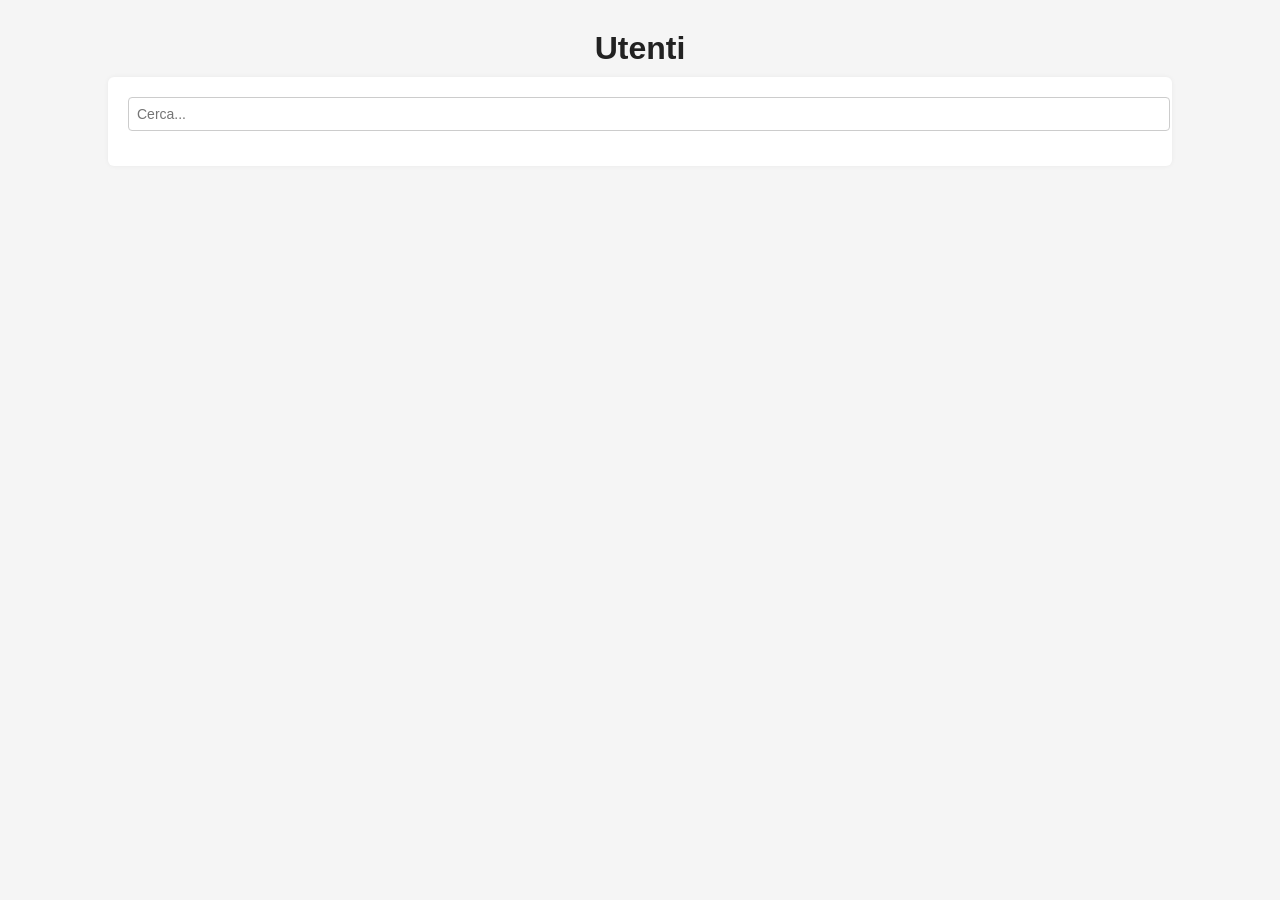
==== src/main/resources/templates/index.html @ 7dd5ad81 "First Commit [User Done | Product to Test | Order Partial]" ====
<!DOCTYPE html>
<html lang="it">
<head>
    <meta charset="UTF-8">
    <title>DASHBOARD</title>
    <style>
        body {
            font-family: Arial, sans-serif;
            background-color: #f5f5f5;
            margin: 0;
            padding: 0;
        }

        h1 {
            text-align: center;
            margin: 30px 0 10px;
            color: #222;
        }

        .container {
            width: 80%;
            margin: 0 auto;
            background: #fff;
            padding: 20px;
            border-radius: 6px;
            box-shadow: 0 0 5px rgba(0,0,0,0.05);
        }

        input[type="text"] {
            width: 100%;
            padding: 8px;
            margin-bottom: 15px;
            font-size: 14px;
            border: 1px solid #ccc;
            border-radius: 4px;
        }

        table {
            width: 100%;
            border-collapse: collapse;
        }

        th {
            background-color: #eaeaea;
            padding: 10px;
            text-align: left;
            cursor: pointer;
            font-weight: normal;
            border-bottom: 2px solid #ccc;
        }

        th:hover {
            background-color: #dcdcdc;
        }

        td {
            padding: 8px;
            border-bottom: 1px solid #ddd;
        }

        tbody tr:nth-child(even) {
            background-color: #fafafa;
        }

        tbody tr:nth-child(odd) {
            background-color: #ffffff;
        }

        tr:hover {
            background-color: #f1f1f1;
        }

        .no-data {
            text-align: center;
            color: #777;
            padding: 15px;
        }
    </style>
</head>
<body>
<h1>Utenti</h1>
<div class="container">
    <input type="text" id="searchInput" placeholder="Cerca...">
    <table id="userTable">
        <thead>
        <tr id="tableHeader"></tr>
        </thead>
        <tbody id="tableBody"></tbody>
    </table>
    <div id="noData" class="no-data" style="display:none;">No data Found</div>
</div>

<script>
    let originalData = [];

    fetch('/user/get-all')
        .then(response => response.json())
        .then(data => {
            if (!Array.isArray(data) || data.length === 0) return;
            originalData = data;
            buildTable(data);
        })
        .catch(error => {
            console.error('Error during loading data:', error);
        });

    function buildTable(data) {
        const tableHeader = document.getElementById('tableHeader');
        const tableBody = document.getElementById('tableBody');
        const noDataDiv = document.getElementById('noData');

        tableHeader.innerHTML = '';
        tableBody.innerHTML = '';

        const keys = Object.keys(data[0]);

        keys.forEach(key => {
            const th = document.createElement('th');
            th.textContent = key;
            th.addEventListener('click', () => sortByColumn(key));
            tableHeader.appendChild(th);
        });

        data.forEach(item => {
            const row = document.createElement('tr');
            keys.forEach(key => {
                const td = document.createElement('td');
                td.textContent = item[key];
                row.appendChild(td);
            });
            tableBody.appendChild(row);
        });

        noDataDiv.style.display = data.length === 0 ? 'block' : 'none';
    }

    function sortByColumn(column) {
        const sorted = [...originalData].sort((a, b) => {
            if (typeof a[column] === 'number') return a[column] - b[column];
            return String(a[column]).localeCompare(String(b[column]));
        });
        buildTable(sorted);
    }

    document.getElementById('searchInput').addEventListener('input', function () {
        const value = this.value.toLowerCase();
        const filtered = originalData.filter(row =>
            Object.values(row).some(val =>
                String(val).toLowerCase().includes(value)
            )
        );
        buildTable(filtered);
    });
</script>
</body>
</html>
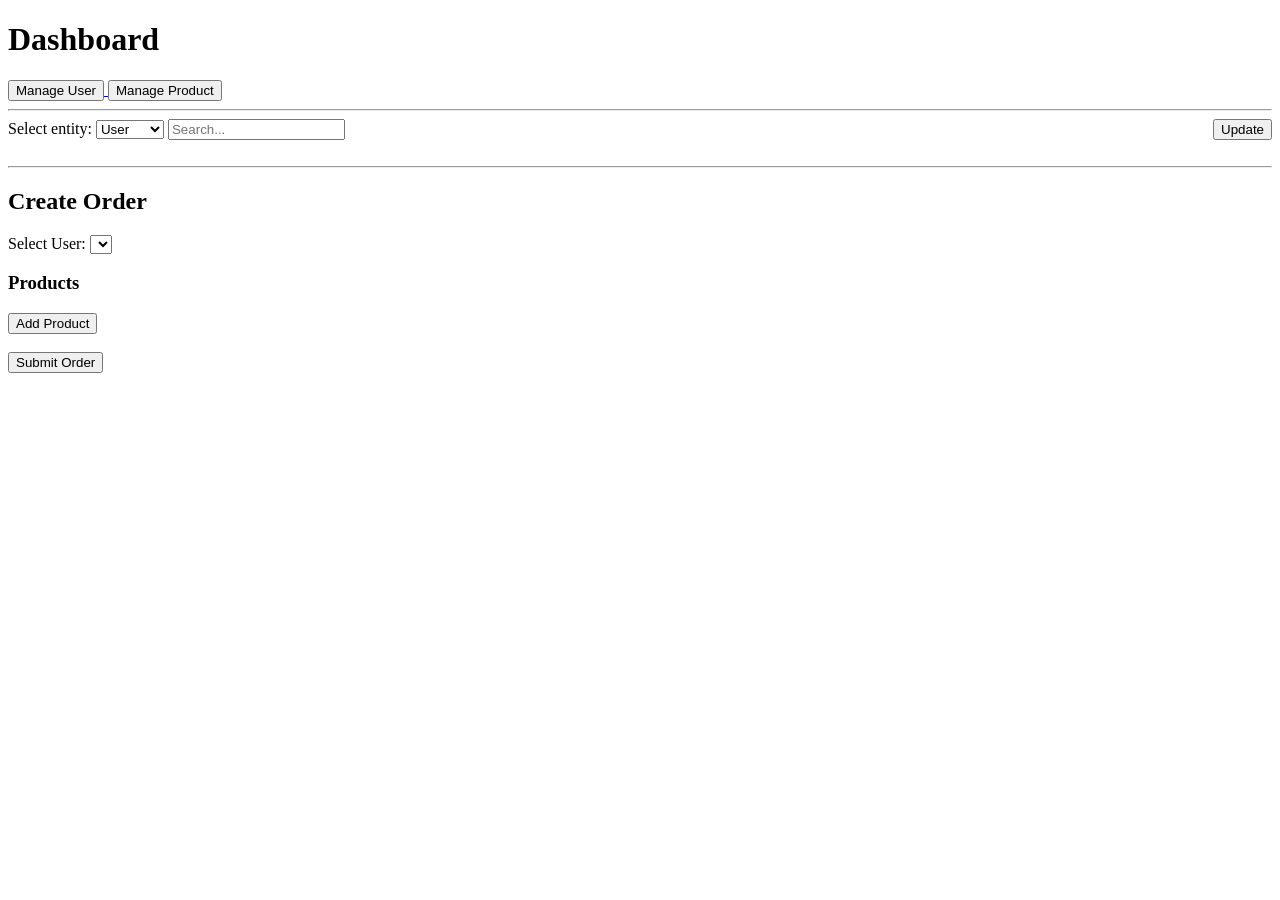
==== commit 37c0360e: "All API WORK" ====
--- a/src/main/resources/templates/index.html
+++ b/src/main/resources/templates/index.html
@@ -1,156 +1,57 @@
 <!DOCTYPE html>
-<html lang="it">
+<html lang="en" xmlns:th="http://www.thymeleaf.org">
 <head>
-    <meta charset="UTF-8">
-    <title>DASHBOARD</title>
-    <style>
-        body {
-            font-family: Arial, sans-serif;
-            background-color: #f5f5f5;
-            margin: 0;
-            padding: 0;
-        }
-
-        h1 {
-            text-align: center;
-            margin: 30px 0 10px;
-            color: #222;
-        }
-
-        .container {
-            width: 80%;
-            margin: 0 auto;
-            background: #fff;
-            padding: 20px;
-            border-radius: 6px;
-            box-shadow: 0 0 5px rgba(0,0,0,0.05);
-        }
-
-        input[type="text"] {
-            width: 100%;
-            padding: 8px;
-            margin-bottom: 15px;
-            font-size: 14px;
-            border: 1px solid #ccc;
-            border-radius: 4px;
-        }
-
-        table {
-            width: 100%;
-            border-collapse: collapse;
-        }
-
-        th {
-            background-color: #eaeaea;
-            padding: 10px;
-            text-align: left;
-            cursor: pointer;
-            font-weight: normal;
-            border-bottom: 2px solid #ccc;
-        }
-
-        th:hover {
-            background-color: #dcdcdc;
-        }
-
-        td {
-            padding: 8px;
-            border-bottom: 1px solid #ddd;
-        }
-
-        tbody tr:nth-child(even) {
-            background-color: #fafafa;
-        }
-
-        tbody tr:nth-child(odd) {
-            background-color: #ffffff;
-        }
-
-        tr:hover {
-            background-color: #f1f1f1;
-        }
-
-        .no-data {
-            text-align: center;
-            color: #777;
-            padding: 15px;
-        }
-    </style>
+    <meta charset="UTF-8" />
+    <title>Dashboard</title>
+    <link rel="stylesheet" th:href="@{/css/index.css}" />
 </head>
 <body>
-<h1>Utenti</h1>
+<h1>Dashboard</h1>
+
+<a href="http://localhost:8080/user"> <button id="manageUserBtn">Manage User</button> </a>
+<a href="http://localhost:8080/product"> <button  id="manageProductBtn">Manage Product</button> </a>
+
+<br><hr>
+
 <div class="container">
-    <input type="text" id="searchInput" placeholder="Cerca...">
-    <table id="userTable">
+    <label for="entitySelect">Select entity:</label>
+    <select id="entitySelect">
+        <option value="user">User</option>
+        <option value="product">Product</option>
+        <option value="order">Order</option>
+    </select>
+
+    <input type="text" id="searchInput" placeholder="Search..." />
+
+    <button id="updateBtn" style="float: right;">Update</button>
+
+    <table id="entityTable">
         <thead>
         <tr id="tableHeader"></tr>
         </thead>
         <tbody id="tableBody"></tbody>
     </table>
-    <div id="noData" class="no-data" style="display:none;">No data Found</div>
+    <div id="noData" class="no-data" style="display:none;">No data Found</div><br>
+
+    <div id="orderMessage2"></div>
 </div>
 
-<script>
-    let originalData = [];
+<hr>
 
-    fetch('/user/get-all')
-        .then(response => response.json())
-        .then(data => {
-            if (!Array.isArray(data) || data.length === 0) return;
-            originalData = data;
-            buildTable(data);
-        })
-        .catch(error => {
-            console.error('Error during loading data:', error);
-        });
+<h2>Create Order</h2>
+<div class="container" id="orderContainer">
+    <label for="userSelect">Select User:</label>
+    <select id="userSelect"></select>
 
-    function buildTable(data) {
-        const tableHeader = document.getElementById('tableHeader');
-        const tableBody = document.getElementById('tableBody');
-        const noDataDiv = document.getElementById('noData');
+    <h3>Products</h3>
+    <div id="productsContainer"></div>
+    <button id="addProductBtn" type="button">Add Product</button>
+    <br><br>
+    <button id="submitOrderBtn" type="button">Submit Order</button>
 
-        tableHeader.innerHTML = '';
-        tableBody.innerHTML = '';
+    <div id="orderMessage"></div>
+</div>
 
-        const keys = Object.keys(data[0]);
-
-        keys.forEach(key => {
-            const th = document.createElement('th');
-            th.textContent = key;
-            th.addEventListener('click', () => sortByColumn(key));
-            tableHeader.appendChild(th);
-        });
-
-        data.forEach(item => {
-            const row = document.createElement('tr');
-            keys.forEach(key => {
-                const td = document.createElement('td');
-                td.textContent = item[key];
-                row.appendChild(td);
-            });
-            tableBody.appendChild(row);
-        });
-
-        noDataDiv.style.display = data.length === 0 ? 'block' : 'none';
-    }
-
-    function sortByColumn(column) {
-        const sorted = [...originalData].sort((a, b) => {
-            if (typeof a[column] === 'number') return a[column] - b[column];
-            return String(a[column]).localeCompare(String(b[column]));
-        });
-        buildTable(sorted);
-    }
-
-    document.getElementById('searchInput').addEventListener('input', function () {
-        const value = this.value.toLowerCase();
-        const filtered = originalData.filter(row =>
-            Object.values(row).some(val =>
-                String(val).toLowerCase().includes(value)
-            )
-        );
-        buildTable(filtered);
-    });
-</script>
+<script th:src="@{/js/index.js}"></script>
 </body>
 </html>
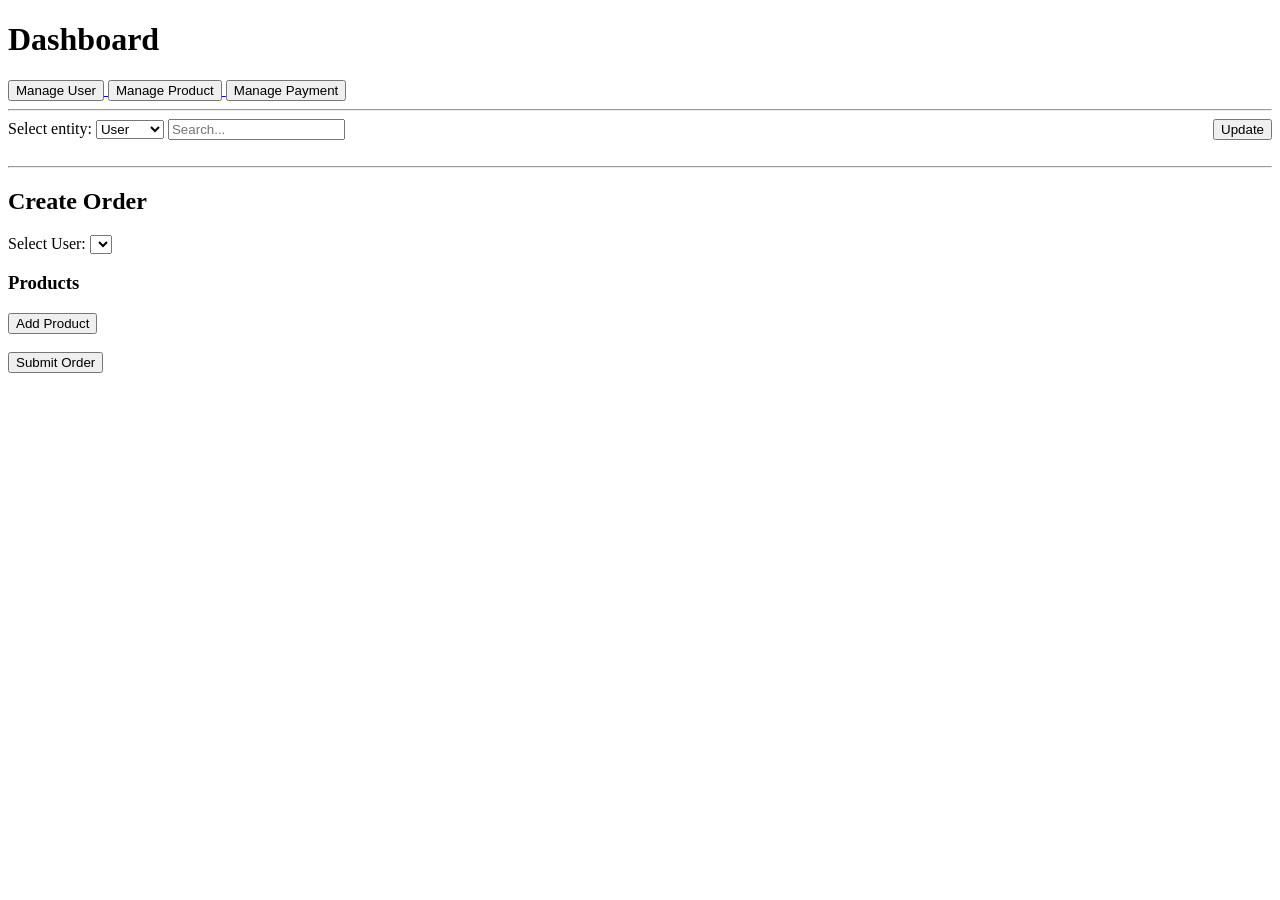
==== commit efd49245: "PAYMENT" ====
--- a/src/main/resources/templates/index.html
+++ b/src/main/resources/templates/index.html
@@ -10,6 +10,7 @@
 
 <a href="http://localhost:8080/user"> <button id="manageUserBtn">Manage User</button> </a>
 <a href="http://localhost:8080/product"> <button  id="manageProductBtn">Manage Product</button> </a>
+<a href="http://localhost:8080/payment"> <button  id="managePaymentBtn">Manage Payment</button> </a>
 
 <br><hr>
 
